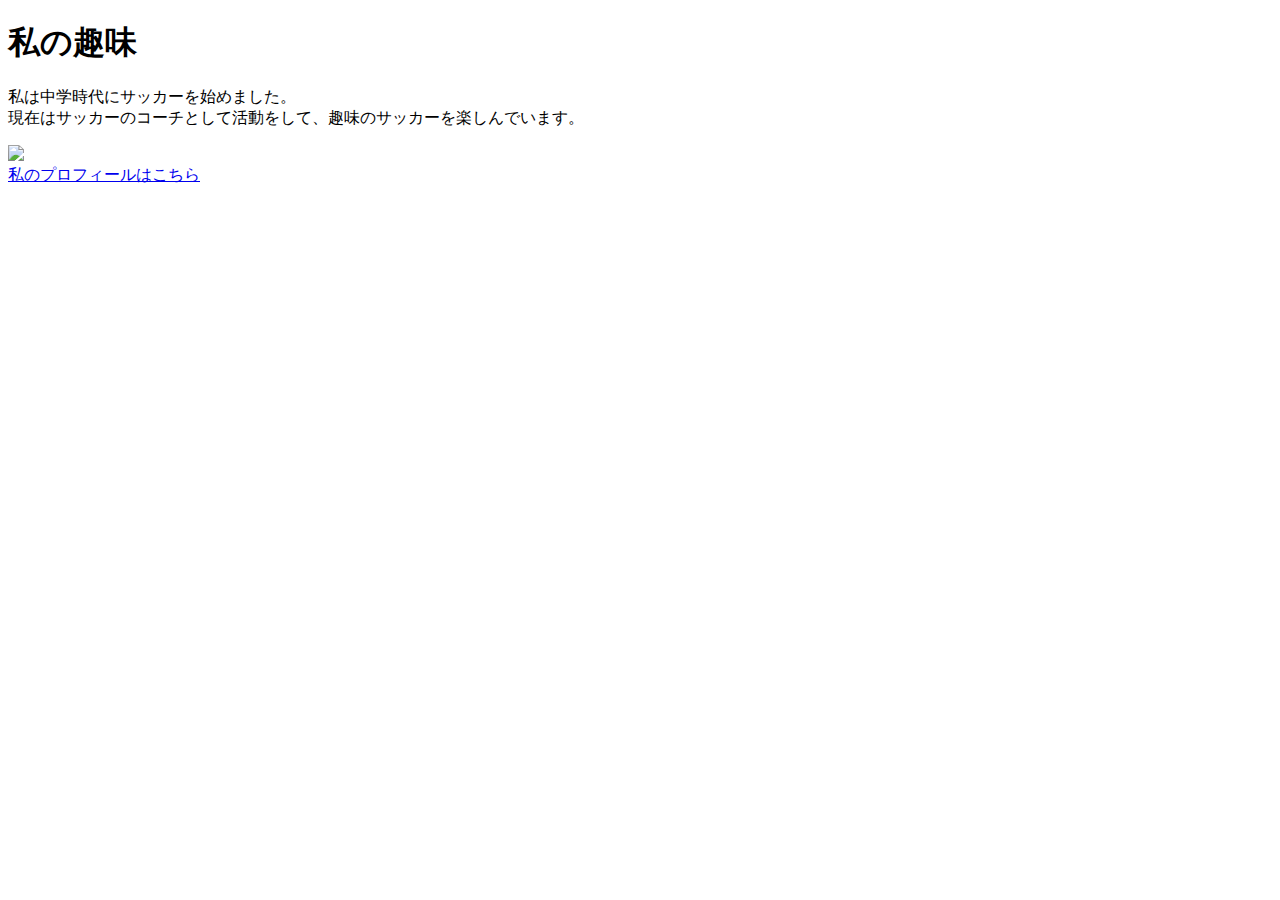
==== kadai_005/kadai_005.html @ 310b6ed6 "Add files via upload" ====
<!DOCTYPE html>
<html>
<head>
  <title>5章課題</title>
  <meta name="description" content="このページは5章の課題です。">
  <meta charset="UTF-8">
</head>
<body>
  <h1>私の趣味</h1>
  <p>私は中学時代にサッカーを始めました。<br>
    現在はサッカーのコーチとして活動をして、趣味のサッカーを楽しんでいます。
  </p>
 <img src="C:\Users\user\Downloads\sample.jpg"><br>
  <a href="https://x.com/samuraijuku">私のプロフィールはこちら</a>
</body>
</html>
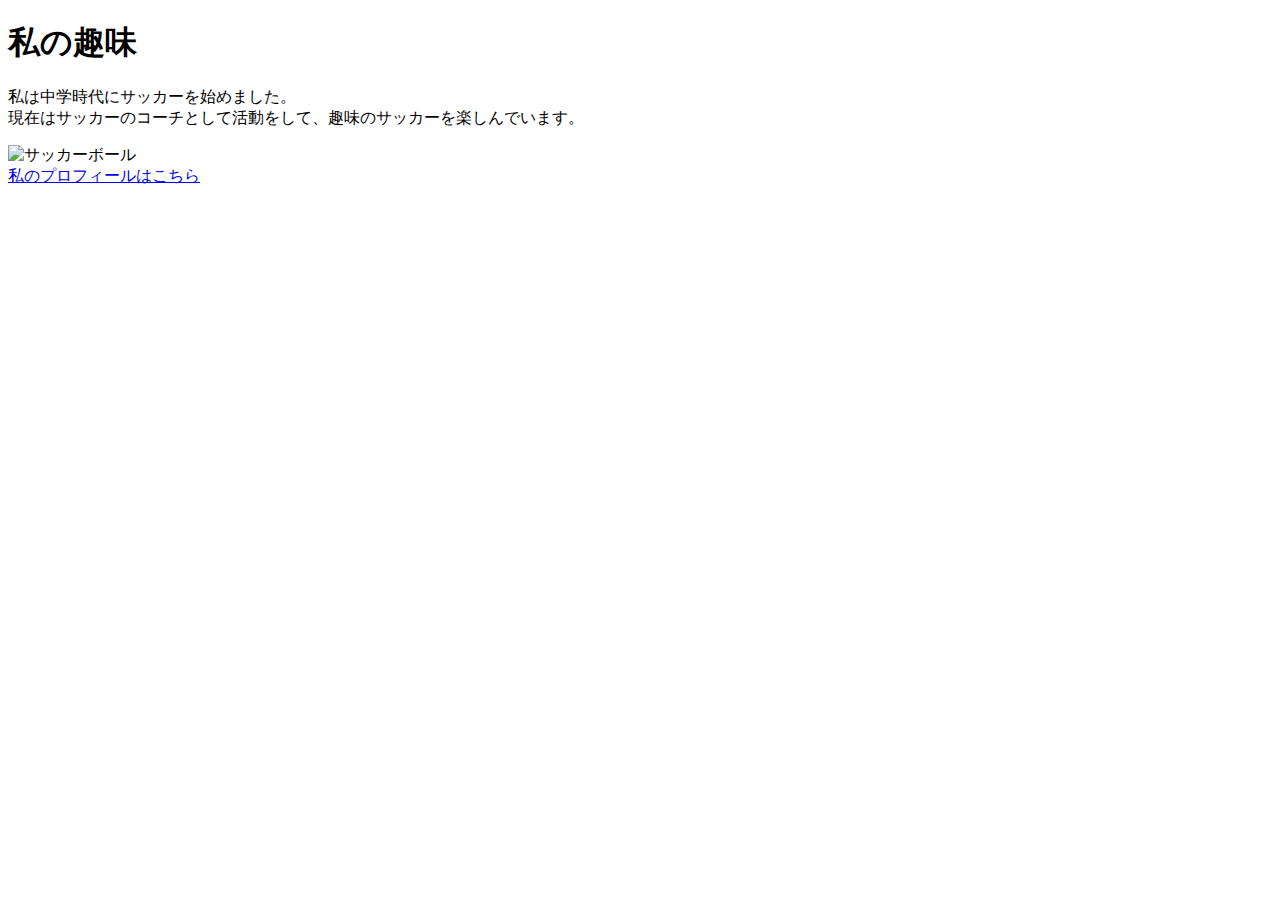
==== commit c1901e26: "kadai~005" ====
--- a/kadai_005/kadai_005.html
+++ b/kadai_005/kadai_005.html
@@ -10,7 +10,7 @@
   <p>私は中学時代にサッカーを始めました。<br>
     現在はサッカーのコーチとして活動をして、趣味のサッカーを楽しんでいます。
   </p>
- <img src="C:\Users\user\Downloads\sample.jpg"><br>
+ <img src="../images/sample.jpg" alt="サッカーボール"><br>
   <a href="https://x.com/samuraijuku">私のプロフィールはこちら</a>
 </body>
 </html>